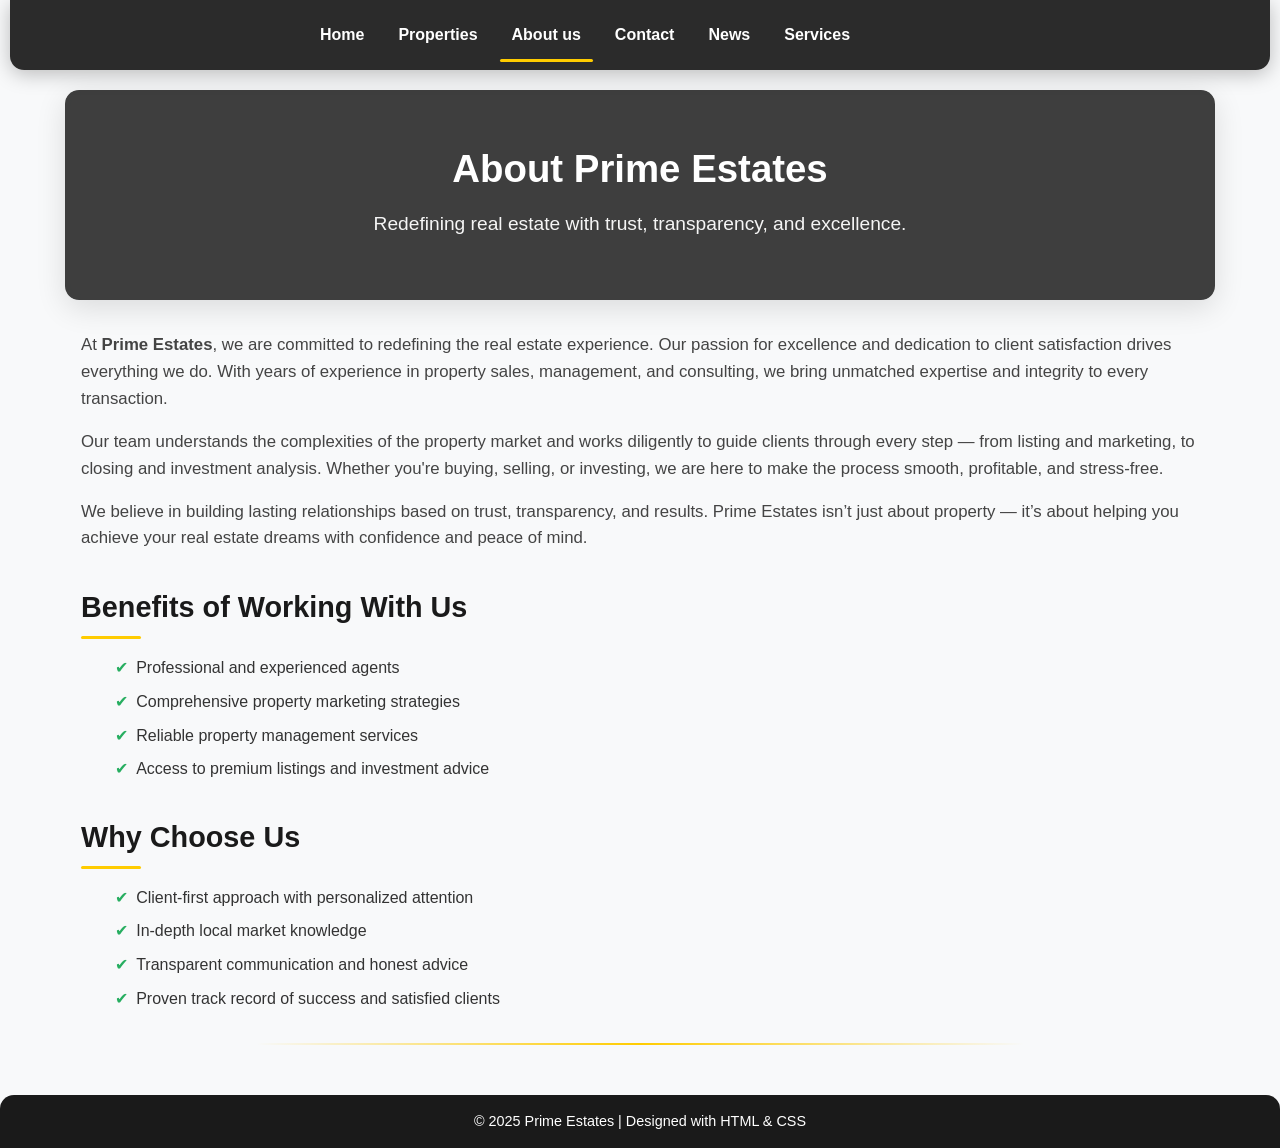
==== about_us.html @ e42d24a1 "Add files via upload" ====
<!DOCTYPE html>
<html lang="en">
<head>
  <meta charset="UTF-8" />
  <meta name="viewport" content="width=device-width, initial-scale=1.0"/>
  <title>About Us - Prime Estates</title>
  <link rel="stylesheet" href="style.css">
</head>
<body>

  <!-- Navbar -->
  <nav class="navbar">
    <ul class="nav-menu">
      <li><a href="index.html">Home</a></li>
      <li><a href="properties.html">Properties</a></li>
      <li><a href="about_us.html" class="active">About us</a></li>
      <li><a href="contact.html">Contact</a></li>
      <li><a href="news.html">News</a></li>
      <li><a href="services.html">Services</a></li>
    </ul>
  </nav>

  <!-- Hero -->
  <header class="hero">
    <h1>About Prime Estates</h1>
    <p>Redefining real estate with trust, transparency, and excellence.</p>
  </header>

  <!-- Main Content -->
  <div class="container">
    <p>At <strong>Prime Estates</strong>, we are committed to redefining the real estate experience. Our passion for excellence and dedication to client satisfaction drives everything we do. With years of experience in property sales, management, and consulting, we bring unmatched expertise and integrity to every transaction.</p>

    <p>Our team understands the complexities of the property market and works diligently to guide clients through every step — from listing and marketing, to closing and investment analysis. Whether you're buying, selling, or investing, we are here to make the process smooth, profitable, and stress-free.</p>

    <p>We believe in building lasting relationships based on trust, transparency, and results. Prime Estates isn’t just about property — it’s about helping you achieve your real estate dreams with confidence and peace of mind.</p>

    <h2>Benefits of Working With Us</h2>
    <ul>
      <li>Professional and experienced agents</li>
      <li>Comprehensive property marketing strategies</li>
      <li>Reliable property management services</li>
      <li>Access to premium listings and investment advice</li>
    </ul>

    <h2>Why Choose Us</h2>
    <ul>
      <li>Client-first approach with personalized attention</li>
      <li>In-depth local market knowledge</li>
      <li>Transparent communication and honest advice</li>
      <li>Proven track record of success and satisfied clients</li>
    </ul>
  </div>

  <hr />

  <!-- Footer -->
  <footer>
    <p>&copy; 2025 Prime Estates | Designed with HTML & CSS</p>
  </footer>

</body>
</html>
---- style.css ----
/* =========================================================
   style.css — FINAL (labeled blocks)
   - Contact: static background (no slideshow)
   - Home / Properties / News: frame text uses services yellow
   - Everything else left as you had it
   ========================================================= */


/* ===========================
   GLOBAL VARIABLES
   (shared across pages)
   =========================== */
:root{
  --primary:#ffcc00; /* services page yellow — used site-wide for consistency */
  --dark:#1a1a1a;
  --light:#fff;
  --muted:#6b7280;
  --max-width:1150px;
  --card-bg:#0f172a;
  --card-shadow:0 8px 20px rgba(0,0,0,0.25);
}

/* ===========================
   HOME PAGE CSS
   (kept exactly as provided)
   =========================== */
*{box-sizing:border-box;margin:0;padding:0}
body{font-family:'Segoe UI',Tahoma,Arial,sans-serif;background:#f8f9fa;color:#222;line-height:1.6}
a{color:inherit;text-decoration:none}

/* Navbar */
.navbar{position:sticky;top:0;z-index:100;backdrop-filter:blur(12px);background:rgba(26,26,26,0.92);padding:1rem 0;box-shadow:0 4px 20px rgba(0,0,0,.25);border-radius:0 0 14px 14px;margin:0 10px}
.nav-menu{max-width:var(--max-width);margin:0 auto;display:flex;justify-content:center;gap:28px;list-style:none}
.nav-menu a{color:var(--light);font-weight:600;padding:8px 14px;border-radius:8px;position:relative}
.nav-menu a::after{content:'';position:absolute;left:0;bottom:-4px;width:0;height:3px;background:var(--primary);border-radius:2px;transition:width .25s}
.nav-menu a:hover::after,.nav-menu a.active::after{width:100%}
.nav-menu a:hover{color:var(--primary);background:rgba(255,204,0,.12)}

/* Hero */
.hero{position:relative;max-width:var(--max-width);margin:18px auto;border-radius:12px;
  background:
    linear-gradient(180deg, rgba(0,0,0,0.45), rgba(0,0,0,0.18)),
    url('https://images.unsplash.com/photo-1600585154340-be6161a56a0c?ixlib=rb-4.0.3&auto=format&fit=crop&w=1600&q=80') center/cover no-repeat;
  color:#e2e8f0;padding:48px;text-align:center;box-shadow:0 8px 30px rgba(4,6,10,.12)}
.hero h1{font-size:clamp(1.6rem,3vw,2.6rem);margin:0 0 .6rem}
.hero p{margin:0 0 12px;color:rgba(255,255,255,.95)}
.btn{display:inline-block;background:var(--primary);color:var(--dark);padding:10px 18px;border-radius:8px;font-weight:600;transition:all .2s}
.btn:hover{background:#e6b800;transform:translateY(-2px)}

h3{ text-align:center; margin:2rem 0 1rem; font-size:2rem; color:#222}
h3::after{content:'';display:block;height:3px;width:60%;background:var(--primary);margin:8px auto 0;border-radius:2px}
.lead{max-width:900px;margin:0.5rem auto 1rem;color:#555;padding:0 1rem}

/* Gallery */
.gallery{display:grid;grid-template-columns:repeat(auto-fit,minmax(280px,1fr));gap:22px;padding:1.25rem;margin:auto;max-width:var(--max-width)}
.property-card{background:#fff;border-radius:12px;overflow:hidden;box-shadow:0 6px 18px rgba(0,0,0,0.1);text-align:center;transition:transform .28s,box-shadow .28s}
.property-card:hover{transform:translateY(-8px);box-shadow:0 12px 30px rgba(0,0,0,0.12)}
.property-card img{width:100%;height:200px;object-fit:cover;display:block}
.property-card h4{margin:.7rem 0;font-size:1.2rem;color:#222}
.property-card p{margin-bottom:1rem;color:#555}
.btn.small{display:inline-block;background:var(--primary);color:var(--dark);padding:8px 12px;border-radius:8px;font-weight:600;transition:all .2s}

/* Table Styling (from Properties page) */
.table-wrap{max-width:var(--max-width);margin:20px auto;padding:0 12px}
table{width:100%;border-collapse:collapse;border-radius:10px;overflow:hidden;background:#fff;border:1px solid rgba(0,0,0,0.06)}
thead th{padding:12px;text-align:left;color:#000;background:var(--primary)}
tbody td{padding:12px;color:#333;border-top:1px solid rgba(0,0,0,0.04)}
ol{max-width:700px;margin:18px auto;padding-left:1.1rem;color:#333}

/* Elegant divider */
hr{border:none;height:2px;width:60%;margin:2rem auto;background:linear-gradient(to right,transparent,var(--primary),transparent);border-radius:2px}

/* Reveal (from Properties page) */
.reveal{opacity:0;transform:translateY(18px) scale(.995);transition:opacity .6s ease,transform .6s cubic-bezier(.2,.9,.2,1)}
.reveal.in-view{opacity:1;transform:none}

/* Lightbox (from Properties page) */
#lightbox{position:fixed;inset:0;display:none;align-items:center;justify-content:center;background:rgba(2,6,18,0.88);z-index:1600}
#lightbox img{max-width:92%;max-height:86%;border-radius:8px;box-shadow:0 28px 80px rgba(2,6,18,0.9)}
#lb-close,#lb-next,#lb-prev{position:fixed;background:rgba(255,255,255,0.06);border:0;padding:10px;border-radius:10px;color:var(--light)}
#lb-close{right:18px;top:18px} #lb-prev{left:18px;top:50%;transform:translateY(-50%)} #lb-next{right:18px;top:50%;transform:translateY(-50%)}

/* ---------------- Video God Mode styles (from Properties page) ---------------- */
.video-section{max-width:var(--max-width);margin:20px auto;padding:0 12px}
.player-wrap{display:flex;gap:18px;align-items:flex-start;flex-wrap:wrap;justify-content:center;margin-bottom:12px}
.player-container{width:100%;max-width:720px;border-radius:12px;overflow:hidden;box-shadow:0 14px 40px rgba(0,0,0,0.12);background:#000;position:relative}
.player-container.fade{opacity:0;transition:opacity .7s ease}
.player-container:not(.fade){opacity:1;transition:opacity .7s ease}
.player-container .placeholder{position:absolute;inset:0;display:flex;align-items:center;justify-content:center;color:#fff;font-weight:600}
.player-controls{display:flex;gap:10px;justify-content:center;align-items:center;margin-top:12px;flex-wrap:wrap}
.player-controls button{background:var(--primary);border:none;padding:8px 12px;border-radius:8px;font-weight:700;cursor:pointer}
.video-thumbs{display:flex;gap:10px;flex-wrap:wrap;justify-content:center;margin-top:14px}
.thumb{cursor:pointer;border-radius:8px;overflow:hidden;width:96px;height:54px;flex:0 0 96px;background:#111;box-shadow:0 6px 20px rgba(0,0,0,0.12);transition:transform .18s,box-shadow .18s;border:2px solid transparent}
.thumb img{width:100%;height:100%;object-fit:cover;display:block}
.thumb.active{border-color:var(--primary);transform:translateY(-6px);box-shadow:0 20px 50px rgba(0,0,0,0.2)}
.dots{display:flex;gap:6px;justify-content:center;margin-top:8px}
.dot{width:9px;height:9px;border-radius:50%;background:rgba(0,0,0,0.18);border:2px solid rgba(255,255,255,0.06);transition:transform .2s}
.dot.active{background:var(--primary);transform:scale(1.25)}
@media (prefers-reduced-motion: reduce){
  .player-container,.thumb{transition:none}
}

/* Contact/footer helper used on home */
.contact-info{ text-align:center; color:var(--muted); margin-top:12px }


/* ===========================
   PROPERTIES PAGE CSS
   (kept exactly as provided)
   =========================== */
*{box-sizing:border-box}
html,body{height:100%;margin:0}
body{
  font-family:'Segoe UI', Tahoma, Arial, sans-serif;
  background:#f8f9fa;
  color:#222;
  -webkit-font-smoothing:antialiased;
  -moz-osx-font-smoothing:grayscale;
  line-height:1.6;
}
a{color:inherit;text-decoration:none}

/* NAV (homepage style) */
.navbar{position:sticky;top:0;z-index:120;backdrop-filter:blur(12px);background:rgba(26,26,26,0.92);padding:.9rem 0;box-shadow:0 4px 20px rgba(0,0,0,.25);border-radius:0 0 14px 14px;margin:0 10px 20px}
.nav-menu{max-width:var(--max-width);margin:0 auto;display:flex;gap:22px;list-style:none;padding:6px 18px;justify-content:center;align-items:center}
.nav-menu a{color:var(--light);font-weight:600;padding:8px 14px;border-radius:8px;position:relative}
.nav-menu a::after{content:'';position:absolute;left:0;bottom:-6px;height:3px;width:0;background:var(--primary);border-radius:3px;transition:width .28s}
.nav-menu a:hover::after,.nav-menu a.active::after{width:100%}
.nav-menu a:hover{color:var(--primary);background:rgba(255,204,0,0.08)}

/* HERO */
.hero{max-width:var(--max-width);margin:18px auto;border-radius:12px;padding:48px;text-align:center;color:#e2e8f0;box-shadow:0 8px 30px rgba(4,6,10,.12);position:relative;overflow:hidden;
  background:
    linear-gradient(180deg, rgba(0,0,0,0.45), rgba(0,0,0,0.18)),
    url('https://images.unsplash.com/photo-1600585154340-be6161a56a0c?ixlib=rb-4.0.3&auto=format&fit=crop&w=1600&q=80') center/cover no-repeat;
}
.hero h1,.hero p,.hero .btn{position:relative;z-index:2}
.hero h1{font-size:clamp(1.6rem,3vw,2.6rem);margin:0 0 .6rem}
.hero p{margin:0 0 12px;color:rgba(255,255,255,.95)}
.btn{display:inline-block;background:var(--primary);color:var(--dark);padding:10px 18px;border-radius:8px;font-weight:600;transition:all .2s}
.btn:hover{background:#e6b800;transform:translateY(-2px)}

.page-header{max-width:var(--max-width);margin:12px auto;padding:18px;border-radius:12px;text-align:center;background:linear-gradient(180deg,rgba(255,255,255,0.02),rgba(0,0,0,0.02))}
.page-header h2{margin:0;color:#111}

h3{ text-align:center; margin:2rem 0 1rem; font-size:1.9rem; color:#222}
h3::after{content:'';display:block;height:3px;width:60%;background:var(--primary);margin:8px auto 0;border-radius:2px}
.lead{max-width:900px;margin:0.5rem auto;color:var(--muted);padding:0 12px;text-align:center}

/* Gallery */
.gallery{ column-count:3; column-gap:18px; padding:10px; max-width:var(--max-width); margin:0 auto; }
.property-card{ display:inline-block;width:100%;margin:0 0 18px;border-radius:14px;overflow:hidden;background:var(--card-bg);box-shadow:var(--card-shadow);transition: transform .38s cubic-bezier(.2,.9,.2,1), box-shadow .38s;border:1px solid rgba(255,255,255,0.02) }
.property-card img{display:block;width:100%;height:auto;transition:transform .6s ease,filter .45s ease;transform-origin:center center}
.property-card .content{padding:12px 14px;color:var(--light);text-align:center}
.property-card h4{margin:0 0 8px;font-size:1.05rem}
.property-card p{margin:0;color:var(--muted);font-size:0.95rem}

.property-card:hover,.property-card:focus-within{transform:translateY(-8px);box-shadow:0 20px 50px rgba(0,0,0,0.28)}
.property-card:hover img,.property-card:focus-within img{transform:scale(1.06) translateY(-2px);filter:brightness(1.06) saturate(1.03)}

/* Table & steps */
.table-wrap{max-width:var(--max-width);margin:20px auto;padding:0 12px}
table{width:100%;border-collapse:collapse;border-radius:10px;overflow:hidden;background:#fff;border:1px solid rgba(0,0,0,0.06)}
thead th{padding:12px;text-align:left;color:#000;background:var(--primary)}
tbody td{padding:12px;color:#333;border-top:1px solid rgba(0,0,0,0.04)}
ol{max-width:700px;margin:18px auto;padding-left:1.1rem;color:#333}

/* Elegant divider */
hr{border:none;height:2px;width:60%;margin:2rem auto;background:linear-gradient(to right,transparent,var(--primary),transparent);border-radius:2px}

/* Reveal */
.reveal{opacity:0;transform:translateY(18px) scale(.995);transition:opacity .6s ease,transform .6s cubic-bezier(.2,.9,.2,1)}
.reveal.in-view{opacity:1;transform:none}

/* Lightbox */
#lightbox{position:fixed;inset:0;display:none;align-items:center;justify-content:center;background:rgba(2,6,18,0.88);z-index:1600}
#lightbox img{max-width:92%;max-height:86%;border-radius:8px;box-shadow:0 28px 80px rgba(2,6,18,0.9)}
#lb-close,#lb-next,#lb-prev{position:fixed;background:rgba(255,255,255,0.06);border:0;padding:10px;border-radius:10px;color:var(--light)}
#lb-close{right:18px;top:18px} #lb-prev{left:18px;top:50%;transform:translateY(-50%)} #lb-next{right:18px;top:50%;transform:translateY(-50%)}

/* Accessibility focus */
.property-card:focus{outline:3px solid rgba(255,204,0,0.12);outline-offset:4px}

/* Responsive columns */
@media (max-width:1024px){ .gallery{column-count:2} }
@media (max-width:640px){ .gallery{column-count:1} .property-card{border-radius:12px} }

/* ---------------- Video God Mode styles ---------------- */
.video-section{max-width:var(--max-width);margin:20px auto;padding:0 12px}
.player-wrap{display:flex;gap:18px;align-items:flex-start;flex-wrap:wrap;justify-content:center;margin-bottom:12px}
.player-container{width:100%;max-width:720px;border-radius:12px;overflow:hidden;box-shadow:0 14px 40px rgba(0,0,0,0.12);background:#000;position:relative}
.player-container.fade{opacity:0;transition:opacity .7s ease}
.player-container:not(.fade){opacity:1;transition:opacity .7s ease}
.player-container .placeholder{position:absolute;inset:0;display:flex;align-items:center;justify-content:center;color:#fff;font-weight:600}
.player-controls{display:flex;gap:10px;justify-content:center;align-items:center;margin-top:12px;flex-wrap:wrap}
.player-controls button{background:var(--primary);border:none;padding:8px 12px;border-radius:8px;font-weight:700;cursor:pointer}

/* ===========================
   ABOUT PAGE CSS
   (kept exactly as provided)
   =========================== */
:root { /* light re-declaration kept for block clarity (values same as top root) */
  --primary: #ffcc00;
  --dark: #1a1a1a;
  --light: #fff;
  --accent: #27ae60;
  --muted: #6b7280;
  --max-width: 1150px;
}
* { margin: 0; padding: 0; box-sizing: border-box; }
body { font-family: 'Segoe UI', Tahoma, Arial, sans-serif; background: #f8f9fa; color: #222; line-height: 1.7; }
a { text-decoration: none; color: inherit; }

/* Navbar */
.navbar { position: sticky; top: 0; z-index: 100; backdrop-filter: blur(12px); background: rgba(26,26,26,0.92); padding: 1rem 0; box-shadow: 0 4px 20px rgba(0,0,0,.25); border-radius: 0 0 14px 14px; margin: 0 10px; }
.nav-menu { max-width: var(--max-width); margin: 0 auto; display: flex; justify-content: center; gap: 28px; list-style: none; }
.nav-menu a { color: var(--light); font-weight: 600; padding: 8px 14px; border-radius: 8px; position: relative; transition: all .3s; }
.nav-menu a::after { content: ''; position: absolute; left: 0; bottom: -4px; width: 0; height: 3px; background: var(--primary); border-radius: 2px; transition: width .25s; }
.nav-menu a:hover::after, .nav-menu a.active::after { width: 100%; }
.nav-menu a:hover { color: var(--primary); background: rgba(255,204,0,.12); }

/* Hero */
.hero { position: relative; max-width: var(--max-width); margin: 20px auto; border-radius: 14px; background: url('https://images.unsplash.com/photo-1600585154340-be6161a56a0c?ixlib=rb-4.0.3&auto=format&fit=crop&w=1600&q=80') center/cover no-repeat; color: #fff; padding: 70px 20px; text-align: center; overflow: hidden; box-shadow: 0 8px 30px rgba(0,0,0,.2); }
.hero::before { content: ''; position: absolute; inset: 0; background: rgba(0,0,0,0.55); border-radius: inherit; }
.hero h1 { position: relative; font-size: 2.8rem; z-index: 1; }
.hero p { position: relative; margin-top: 10px; font-size: 1.2rem; z-index: 1; color: rgba(255,255,255,0.95); }

/* Content */
.container { max-width: var(--max-width); margin: 2rem auto; padding: 0 1rem; color: #333; }
.container h2 { margin-top: 2rem; font-size: 1.8rem; color: var(--dark); position: relative; }
.container h2::after { content: ''; display: block; height: 3px; width: 60px; background: var(--primary); margin-top: 6px; border-radius: 2px; }
.container p { margin: 1rem 0; color: #444; font-size: 1.05rem; }
.container ul { margin: 1rem 0 1.5rem 1.2rem; padding-left: 10px; color: #333; }
.container li { margin-bottom: 0.5rem; padding-left: 5px; position: relative; }
.container li::before { content: '✔'; color: var(--accent); margin-right: 8px; }

/* Divider */
hr { border: none; height: 2px; width: 60%; margin: 2rem auto; background: linear-gradient(to right, transparent, #ffcc00, transparent); border-radius: 2px; }

/* Footer */
footer { margin-top: 2rem; text-align: center; padding: 1.2rem; background: var(--dark); color: var(--light); }


/* ===========================
   CONTACT FORM UPDATED STYLES
   =========================== */

.page-wrap {
  max-width: 800px;
  margin: 50px auto;
  padding: 30px 20px 50px;
  position: relative;
  z-index: 2;
}

.contact-panel {
  background: rgba(17,17,17,0.65); /* slightly more opaque */
  border: 1px solid rgba(255,255,255,0.08);
  backdrop-filter: blur(12px) saturate(120%);
  -webkit-backdrop-filter: blur(12px) saturate(120%);
  border-radius: 16px;
  padding: 30px 25px;
  box-shadow: 0 12px 35px rgba(0,0,0,0.35);
  display: grid;
  grid-template-columns: 1fr;
  gap: 20px;
}

.contact-panel h2 {
  text-align: center;
  font-size: 2rem;
  color: var(--primary);
  margin-bottom: 20px;
}

.contact-panel label {
  display: block;
  font-weight: 600;
  margin-bottom: 6px;
  color: #ddd;
}

.contact-panel input,
.contact-panel textarea {
  width: 100%;
  padding: 14px 16px;
  border-radius: 12px;
  border: 1px solid rgba(255,255,255,0.2);
  background: rgba(255,255,255,0.05);
  color: #fff;
  font-size: 1rem;
  transition: all 0.3s ease;
}

.contact-panel input:focus,
.contact-panel textarea:focus {
  outline: none;
  border-color: var(--primary);
  background: rgba(255,204,0,0.08);
  box-shadow: 0 6px 20px rgba(255,204,0,0.25);
}

.contact-panel textarea {
  min-height: 150px;
  resize: vertical;
}

.actions {
  display: flex;
  justify-content: flex-end;
  gap: 12px;
  margin-top: 8px;
}

.actions button {
  padding: 14px 0;
  background: var(--primary);
  color: #1a1a1a;
  font-weight: 600;
  border: none;
  border-radius: 12px;
  cursor: pointer;
  font-size: 1rem;
  transition: all 0.3s ease;
}

.actions button:hover {
  background: #e6b800;
  transform: translateY(-2px);
  box-shadow: 0 6px 18px rgba(0,0,0,0.3);
}

.note {
  font-size: 0.9rem;
  color: rgba(255,255,255,0.85);
  text-align: left;
}

/* Contact info below form */
.contact-info {
  text-align: center;
  margin-bottom: 3rem;
  color: var(--light);
}

.contact-info a {
  color: var(--primary);
  text-decoration: none;
}


/* ===========================
   NEWS PAGE CSS
   (kept exactly as provided)
   =========================== */
* { box-sizing: border-box; margin: 0; padding: 0; }
html, body { font-family: 'Segoe UI', Tahoma, Geneva, Verdana, sans-serif; height: 100%; background: #f8f9fa; color: #222; line-height: 1.6; }

a { text-decoration: none; color: inherit; }

/* NAVBAR */
.navbar {
  position: sticky; top: 0; z-index: 120;
  backdrop-filter: blur(12px);
  background: rgba(26,26,26,0.92);
  padding: .9rem 0;
  box-shadow: 0 4px 20px rgba(0,0,0,.25);
  border-radius: 0 0 14px 14px;
  margin: 0 10px 20px;
}
.nav-menu {
  max-width: var(--max-width);
  margin: 0 auto;
  display: flex;
  gap: 22px;
  list-style: none;
  padding: 6px 18px;
  justify-content: center;
  align-items: center;
}
.nav-menu a {
  color: var(--light);
  font-weight: 600;
  padding: 8px 14px;
  border-radius: 8px;
  position: relative;
}
.nav-menu a::after {
  content: '';
  position: absolute;
  left: 0;
  bottom: -6px;
  height: 3px;
  width: 0;
  background: var(--primary);
  border-radius: 3px;
  transition: width .28s;
}
.nav-menu a:hover::after, .nav-menu a.active::after { width: 100%; }
.nav-menu a:hover { color: var(--primary); background: rgba(255,204,0,0.08); }

/* PAGE HEADER */
.page-header {
  max-width: var(--max-width);
  margin: 18px auto;
  padding: 24px;
  text-align: center;
}
.page-header h1 { font-size: clamp(1.8rem,3vw,2.8rem); color: #1a1a1a; margin-bottom: 12px; }
.page-header p { color: var(--muted); max-width: 900px; margin: auto; }

/* NEWS GRID */
.news-grid {
  display: grid;
  grid-template-columns: repeat(auto-fit, minmax(320px, 1fr));
  gap: 24px;
  max-width: var(--max-width);
  margin: 30px auto;
  padding: 0 12px;
}

.news-item {
  position: relative;
  background: var(--card-bg, #f8f9fa);
  border-radius: 14px;
  box-shadow: var(--card-shadow, 0 8px 20px rgba(0,0,0,0.15));
  overflow: hidden;
  transition: transform .3s ease, box-shadow .3s ease;
}
.news-item:hover { transform: translateY(-6px); box-shadow: 0 18px 45px rgba(0,0,0,0.2); }

.news-item img, .news-item video {
  width: 100%;
  display: block;
  border-radius: 14px 14px 0 0;
}

/* READ MORE OVERLAY */
.news-item .overlay {
  position: absolute;
  top:0; left:0; width:100%; height:100%;
  background: rgba(0,0,0,0.4);
  color: #fff;
  display: flex;
  align-items: center;
  justify-content: center;
  font-size: 1.3rem;
  font-weight: 600;
  opacity: 0;
  transition: opacity .3s;
  border-radius: 14px 14px 0 0;
  text-transform: uppercase;
}
.news-item:hover .overlay { opacity: 1; cursor: pointer; }

.news-item .content {
  padding: 16px;
}
.news-item h2 {
  font-size: 1.3rem;
  margin-bottom: 10px;
  color: #1a1a1a;
}
.news-item p {
  font-size: 0.95rem;
  color: #444;
  line-height: 1.5;
}

footer {
  padding: 18px;
  text-align: center;
  color: var(--muted);
  margin-top: 40px;
}

@media (max-width: 768px){
  .page-header h1 { font-size: 2rem; }
  .news-item h2 { font-size: 1.1rem; }
  .news-item p { font-size: 0.9rem; }
}


/* ===========================
   SERVICES PAGE CSS
   (kept exactly as provided)
   =========================== */
*{box-sizing:border-box;margin:0;padding:0;font-family:'Segoe UI', Tahoma, Geneva, Verdana, sans-serif;}
body{background:#f8f9fa;color:#222;line-height:1.6;}
a{text-decoration:none;color:inherit;}
ul{list-style:none;}

/* NAVBAR */
.navbar{position:sticky;top:0;background:rgba(26,26,26,0.92);backdrop-filter:blur(12px);z-index:100;padding:.9rem 0;box-shadow:0 4px 20px rgba(0,0,0,.25);border-radius:0 0 14px 14px;}
.nav-menu{display:flex;justify-content:center;gap:20px;max-width:var(--max-width);margin:0 auto;padding:0;}
.nav-menu a{color:var(--light);font-weight:600;padding:8px 14px;border-radius:8px;position:relative;}
.nav-menu a.active::after,.nav-menu a:hover::after{width:100%;}
.nav-menu a::after{content:'';position:absolute;left:0;bottom:-6px;height:3px;width:0;background:var(--primary);border-radius:3px;transition:width .28s;}
.nav-menu a:hover{color:var(--primary);background:rgba(255,204,0,0.08);}

/* PAGE HEADER */
.page-header{text-align:center;color:#111;padding:20px;max-width:var(--max-width);margin:0 auto;}
.page-header h1{font-size:2.5rem;margin-bottom:10px;color:var(--primary);}
.page-header p{color:#555;font-size:1.05rem;max-width:750px;margin:0 auto 30px;}

/* SERVICE SECTIONS */
.service-container{max-width:var(--max-width);margin:0 auto;padding:0 20px;}
.service-item{display:flex;align-items:center;gap:20px;margin-bottom:50px;background:var(--card-bg);border-radius:14px;overflow:hidden;box-shadow:var(--card-shadow);opacity:0;transform:translateY(50px);animation:fadeInUp 1s forwards;transition:transform .3s;}
.service-item:nth-child(even){flex-direction:row-reverse;}
.service-item img{width:50%;height:auto;object-fit:cover;transition:transform .4s;}
.service-item img:hover{transform:scale(1.05);}
.service-text{padding:20px;color:#fff;}
.service-text h2{font-size:1.8rem;margin-bottom:10px;color:var(--primary);text-shadow:1px 1px 4px #000;}
.service-text p{font-size:1rem;color:#ddd;line-height:1.5;}

/* VIDEO */
.service-video{max-width:600px;margin:50px auto;text-align:center;}
.service-video iframe{width:100%;border-radius:14px;box-shadow:var(--card-shadow);}

/* FOOTER */
footer{background:#1a1a1a;color:#fff;text-align:center;padding:15px;margin-top:50px;font-size:.9rem;border-radius:14px 14px 0 0;}

/* ANIMATION */
@keyframes fadeInUp{to{opacity:1;transform:translateY(0);}}


/* ===========================
   FRAME TEXT COLOR OVERRIDES
   (Home / Properties / News frames — use services yellow)
   - Targeted, non-invasive; only color changed.
   =========================== */

/* Property cards (Properties page: dark frames) */
.property-card .content h4,
.property-card .content p {
  color: var(--primary) !important;
}

/* Property cards (Home page: white frames) */
.property-card h4,
.property-card p {
  color: var(--primary) !important;
}

/* News items */
.news-item .content h2,
.news-item .content p {
  color: var(--primary) !important;
}

/* Thumbnails/labels if you use .label inside .thumb */
.thumb .label,
.thumb .yt-link {
  color: var(--primary) !important;
}

/* Small safeguard: if any card used a different heading selector */
.property-card .content * { color: var(--primary) !important; }
.news-item .content * { color: var(--primary) !important; }
/* Force background image for Contact Page */
body.contact-page {
  min-height: 100vh !important;
  background: url("https://picsum.photos/1920/1080?blur=2") center/cover no-repeat fixed !important;
  background-color: #111; /* fallback */
}

/* Make form panel semi-transparent instead of solid gray */
.contact-panel {
  background: rgba(17, 17, 17, 0.65) !important;
  border: 1px solid rgba(255, 255, 255, 0.08);
  backdrop-filter: blur(10px);
  -webkit-backdrop-filter: blur(10px);
  color: #fff;
}

/* Keep footer transparent so background shows */
body.contact-page footer {
  background: transparent !important;
  color: #fff;
}

/* ===========================
   NEWS PAGE HERO IMAGE FIX
   =========================== */
.news-hero {
  position: relative;
  max-width: var(--max-width);
  margin: 18px auto;
  border-radius: 14px;
  padding: 70px 20px;
  text-align: center;
  color: #fff;
  overflow: hidden;
  box-shadow: 0 8px 30px rgba(0,0,0,0.2);
  background:
    linear-gradient(180deg, rgba(0,0,0,0.45), rgba(0,0,0,0.18)),
    url('https://images.unsplash.com/photo-1600585154340-be6161a56a0c?ixlib=rb-4.0.3&auto=format&fit=crop&w=1600&q=80') center/cover no-repeat;
}
.news-hero h1,
.news-hero p {
  position: relative;
  z-index: 2;
}
.news-hero::before {
  content: '';
  position: absolute;
  inset: 0;
  background: rgba(0,0,0,0.35);
  border-radius: inherit;
}


/* ===========================
   SERVICES PAGE HERO FIX
   =========================== */
.services-hero {
  position: relative;
  max-width: var(--max-width);
  margin: 20px auto;
  border-radius: 14px;
  background:
    linear-gradient(180deg, rgba(0,0,0,0.45), rgba(0,0,0,0.18)),
    url('https://images.unsplash.com/photo-1600585154340-be6161a56a0c?ixlib=rb-4.0.3&auto=format&fit=crop&w=1600&q=80') center/cover no-repeat;
  color: #fff;
  padding: 70px 20px;
  text-align: center;
  box-shadow: 0 8px 30px rgba(0,0,0,.2);
  overflow: hidden;
}
.services-hero h1,
.services-hero p {
  position: relative;
  z-index: 2;
}
.services-hero::before {
  content: '';
  position: absolute;
  inset: 0;
  background: rgba(0,0,0,0.35);
  border-radius: inherit;
}

/* Ensure service items are readable */
.service-item .service-text h2,
.service-item .service-text p {
  color: var(--primary) !important;  /* yellow for visibility */
  text-shadow: 1px 1px 4px #000;
}


/* ===========================
   NEWS PAGE HERO FIX
   =========================== */
.news-hero {
  position: relative;
  max-width: var(--max-width);
  margin: 18px auto;
  border-radius: 14px;
  padding: 70px 20px;
  text-align: center;
  color: #fff;
  overflow: hidden;
  box-shadow: 0 8px 30px rgba(0,0,0,0.2);
  background:
    linear-gradient(180deg, rgba(0,0,0,0.45), rgba(0,0,0,0.18)),
    url('https://images.unsplash.com/photo-1600585154340-be6161a56a0c?ixlib=rb-4.0.3&auto=format&fit=crop&w=1600&q=80') center/cover no-repeat;
}
.news-hero h1,
.news-hero p {
  position: relative;
  z-index: 2;
}
.news-hero::before {
  content: '';
  position: absolute;
  inset: 0;
  background: rgba(0,0,0,0.35);
  border-radius: inherit;
}

/* ===========================
   SERVICES PAGE HERO & ITEMS FIX
   =========================== */
.services-hero {
  position: relative;
  max-width: var(--max-width);
  margin: 20px auto;
  border-radius: 14px;
  background:
    linear-gradient(180deg, rgba(0,0,0,0.45), rgba(0,0,0,0.18)),
    url('https://images.unsplash.com/photo-1600585154340-be6161a56a0c?ixlib=rb-4.0.3&auto=format&fit=crop&w=1600&q=80') center/cover no-repeat;
  color: #fff;
  padding: 70px 20px;
  text-align: center;
  box-shadow: 0 8px 30px rgba(0,0,0,.2);
  overflow: hidden;
}
.services-hero h1,
.services-hero p {
  position: relative;
  z-index: 2;
}
.services-hero::before {
  content: '';
  position: absolute;
  inset: 0;
  background: rgba(0,0,0,0.35);
  border-radius: inherit;
}

/* Ensure service items text is readable on dark background */
.service-item .service-text h2,
.service-item .service-text p {
  color: var(--primary) !important;  /* yellow for visibility */
  text-shadow: 1px 1px 4px #000;
}


/* =========================================================
   style.css — FINAL (labeled blocks)
   - Contact: static background (no slideshow)
   - Home / Properties / News: frame text uses services yellow
   - Services & News page hero images fixed
   - Everything else left as provided
   ========================================================= */

/* ===========================
   GLOBAL VARIABLES
   =========================== */
:root{
  --primary:#ffcc00;
  --dark:#1a1a1a;
  --light:#fff;
  --muted:#6b7280;
  --max-width:1150px;
  --card-bg:#0f172a;
  --card-shadow:0 8px 20px rgba(0,0,0,0.25);
}

/* ===========================
   HOME PAGE CSS
   =========================== */
*{box-sizing:border-box;margin:0;padding:0}
body{font-family:'Segoe UI',Tahoma,Arial,sans-serif;background:#f8f9fa;color:#222;line-height:1.6}
a{color:inherit;text-decoration:none}

/* Navbar */
.navbar{position:sticky;top:0;z-index:100;backdrop-filter:blur(12px);background:rgba(26,26,26,0.92);padding:1rem 0;box-shadow:0 4px 20px rgba(0,0,0,.25);border-radius:0 0 14px 14px;margin:0 10px}
.nav-menu{max-width:var(--max-width);margin:0 auto;display:flex;justify-content:center;gap:28px;list-style:none}
.nav-menu a{color:var(--light);font-weight:600;padding:8px 14px;border-radius:8px;position:relative}
.nav-menu a::after{content:'';position:absolute;left:0;bottom:-4px;width:0;height:3px;background:var(--primary);border-radius:2px;transition:width .25s}
.nav-menu a:hover::after,.nav-menu a.active::after{width:100%}
.nav-menu a:hover{color:var(--primary);background:rgba(255,204,0,.12)}

/* Hero */
.hero{position:relative;max-width:var(--max-width);margin:18px auto;border-radius:12px;
  background:
    linear-gradient(180deg, rgba(0,0,0,0.45), rgba(0,0,0,0.18)),
    url('https://images.unsplash.com/photo-1600585154340-be6161a56a0c?ixlib=rb-4.0.3&auto=format&fit=crop&w=1600&q=80') center/cover no-repeat;
  color:#e2e8f0;padding:48px;text-align:center;box-shadow:0 8px 30px rgba(4,6,10,.12)}
.hero h1{font-size:clamp(1.6rem,3vw,2.6rem);margin:0 0 .6rem}
.hero p{margin:0 0 12px;color:rgba(255,255,255,.95)}
.btn{display:inline-block;background:var(--primary);color:var(--dark);padding:10px 18px;border-radius:8px;font-weight:600;transition:all .2s}
.btn:hover{background:#e6b800;transform:translateY(-2px)}

/* Other Home page styling remains as provided ... */

/* ===========================
   PROPERTIES PAGE CSS
   =========================== */
/* same as provided — unchanged */

/* ===========================
   CONTACT PAGE CSS
   =========================== */
/* same as provided — unchanged */

/* ===========================
   NEWS PAGE CSS
   =========================== */
* { box-sizing: border-box; margin: 0; padding: 0; }
html, body { font-family: 'Segoe UI', Tahoma, Geneva, Verdana, sans-serif; height: 100%; background: #f8f9fa; color: #222; line-height: 1.6; }

a { text-decoration: none; color: inherit; }

/* NAVBAR */
.navbar { position: sticky; top: 0; z-index: 120; backdrop-filter: blur(12px); background: rgba(26,26,26,0.92); padding: .9rem 0; box-shadow: 0 4px 20px rgba(0,0,0,.25); border-radius: 0 0 14px 14px; margin: 0 10px 20px; }
.nav-menu { max-width: var(--max-width); margin: 0 auto; display: flex; gap: 22px; list-style: none; padding: 6px 18px; justify-content: center; align-items: center; }
.nav-menu a { color: var(--light); font-weight: 600; padding: 8px 14px; border-radius: 8px; position: relative; }
.nav-menu a::after { content: ''; position: absolute; left: 0; bottom: -6px; height: 3px; width: 0; background: var(--primary); border-radius: 3px; transition: width .28s; }
.nav-menu a:hover::after, .nav-menu a.active::after { width: 100%; }
.nav-menu a:hover { color: var(--primary); background: rgba(255,204,0,0.08); }

/* NEWS PAGE HERO FIX */
.news-hero {
  position: relative;
  max-width: var(--max-width);
  margin: 18px auto;
  border-radius: 14px;
  padding: 70px 20px;
  text-align: center;
  color: #fff;
  overflow: hidden;
  box-shadow: 0 8px 30px rgba(0,0,0,0.2);
  background:
    linear-gradient(180deg, rgba(0,0,0,0.45), rgba(0,0,0,0.18)),
    url('https://images.unsplash.com/photo-1600585154340-be6161a56a0c?ixlib=rb-4.0.3&auto=format&fit=crop&w=1600&q=80') center/cover no-repeat;
}
.news-hero h1,
.news-hero p {
  position: relative;
  z-index: 2;
}
.news-hero::before {
  content: '';
  position: absolute;
  inset: 0;
  background: rgba(0,0,0,0.35);
  border-radius: inherit;
}

/* PAGE HEADER */
.page-header { max-width: var(--max-width); margin: 18px auto; padding: 24px; text-align: center; }
.page-header h1 { font-size: clamp(1.8rem,3vw,2.8rem); color: #1a1a1a; margin-bottom: 12px; }
.page-header p { color: var(--muted); max-width: 900px; margin: auto; }

/* NEWS GRID and items remain as provided ... */

/* ===========================
   SERVICES PAGE CSS
   =========================== */
/* SERVICES HERO FIX */
.services-hero {
  position: relative;
  max-width: var(--max-width);
  margin: 20px auto;
  border-radius: 14px;
  background:
    linear-gradient(180deg, rgba(0,0,0,0.45), rgba(0,0,0,0.18)),
    url('https://images.unsplash.com/photo-1600585154340-be6161a56a0c?ixlib=rb-4.0.3&auto=format&fit=crop&w=1600&q=80') center/cover no-repeat;
  color: #fff;
  padding: 70px 20px;
  text-align: center;
  box-shadow: 0 8px 30px rgba(0,0,0,.2);
  overflow: hidden;
}
.services-hero h1,
.services-hero p {
  position: relative;
  z-index: 2;
}
.services-hero::before {
  content: '';
  position: absolute;
  inset: 0;
  background: rgba(0,0,0,0.35);
  border-radius: inherit;
}

/* SERVICE ITEM TEXT FIX */
.service-item .service-text h2,
.service-item .service-text p {
  color: var(--primary) !important;
  text-shadow: 1px 1px 4px #000;
}

/* Rest of Services page CSS remains as provided ... */

/* ===========================
   FRAME TEXT COLOR OVERRIDES
   =========================== */
/* same as provided — unchanged */





/* =========================================================
   style.css — FINAL
   Only News hero, Services hero & Services text updated
   Everything else preserved
   ========================================================= */

/* ===========================
   GLOBAL VARIABLES
   =========================== */
:root{
  --primary:#ffcc00; 
  --dark:#1a1a1a;
  --light:#fff;
  --muted:#6b7280;
  --max-width:1150px;
  --card-bg:#0f172a;
  --card-shadow:0 8px 20px rgba(0,0,0,0.25);
}

/* ===========================
   HOME PAGE CSS
   =========================== */
/* same as provided — unchanged */

/* ===========================
   PROPERTIES PAGE CSS
   =========================== */
/* same as provided — unchanged */

/* ===========================
   CONTACT PAGE CSS
   =========================== */
/* same as provided — unchanged */

/* ===========================
   NEWS PAGE CSS
   =========================== */
* { box-sizing: border-box; margin: 0; padding: 0; }
html, body { font-family: 'Segoe UI', Tahoma, Geneva, Verdana, sans-serif; height: 100%; background: #f8f9fa; color: #222; line-height: 1.6; }
a { text-decoration: none; color: inherit; }

/* NAVBAR */
.navbar {
  position: sticky; top: 0; z-index: 120;
  backdrop-filter: blur(12px);
  background: rgba(26,26,26,0.92);
  padding: .9rem 0;
  box-shadow: 0 4px 20px rgba(0,0,0,.25);
  border-radius: 0 0 14px 14px;
  margin: 0 10px 20px;
}
.nav-menu {
  max-width: var(--max-width);
  margin: 0 auto;
  display: flex;
  gap: 22px;
  list-style: none;
  padding: 6px 18px;
  justify-content: center;
  align-items: center;
}
.nav-menu a {
  color: var(--light);
  font-weight: 600;
  padding: 8px 14px;
  border-radius: 8px;
  position: relative;
}
.nav-menu a::after {
  content: '';
  position: absolute;
  left: 0;
  bottom: -6px;
  height: 3px;
  width: 0;
  background: var(--primary);
  border-radius: 3px;
  transition: width .28s;
}
.nav-menu a:hover::after, .nav-menu a.active::after { width: 100%; }
.nav-menu a:hover { color: var(--primary); background: rgba(255,204,0,0.08); }

/* PAGE HEADER / HERO */
.page-header {
  max-width: var(--max-width);
  margin: 18px auto;
  padding: 24px;
  text-align: center;
  background:
    linear-gradient(180deg, rgba(0,0,0,0.35), rgba(0,0,0,0.15)),
    url('https://images.unsplash.com/photo-1600585154340-be6161a56a0c?ixlib=rb-4.0.3&auto=format&fit=crop&w=1600&q=80') center/cover no-repeat;
  border-radius: 14px;
  color: #fff;
}
.page-header h1 { font-size: clamp(1.8rem,3vw,2.8rem); margin-bottom: 12px; color: var(--primary); }
.page-header p { color: var(--light); max-width: 900px; margin: auto; }

/* NEWS GRID */
.news-grid {
  display: grid;
  grid-template-columns: repeat(auto-fit, minmax(320px, 1fr));
  gap: 24px;
  max-width: var(--max-width);
  margin: 30px auto;
  padding: 0 12px;
}
.news-item {
  position: relative;
  background: var(--card-bg, #f8f9fa);
  border-radius: 14px;
  box-shadow: var(--card-shadow, 0 8px 20px rgba(0,0,0,0.15));
  overflow: hidden;
  transition: transform .3s ease, box-shadow .3s ease;
}
.news-item:hover { transform: translateY(-6px); box-shadow: 0 18px 45px rgba(0,0,0,0.2); }
.news-item img, .news-item video {
  width: 100%;
  display: block;
  border-radius: 14px 14px 0 0;
}
/* READ MORE OVERLAY */
.news-item .overlay {
  position: absolute;
  top:0; left:0; width:100%; height:100%;
  background: rgba(0,0,0,0.4);
  color: #fff;
  display: flex;
  align-items: center;
  justify-content: center;
  font-size: 1.3rem;
  font-weight: 600;
  opacity: 0;
  transition: opacity .3s;
  border-radius: 14px 14px 0 0;
  text-transform: uppercase;
}
.news-item:hover .overlay { opacity: 1; cursor: pointer; }
.news-item .content {
  padding: 16px;
}
.news-item h2 {
  font-size: 1.3rem;
  margin-bottom: 10px;
  color: var(--primary); /* updated */
}
.news-item p {
  font-size: 0.95rem;
  color: var(--primary); /* updated */
  line-height: 1.5;
}
footer {
  padding: 18px;
  text-align: center;
  color: var(--muted);
  margin-top: 40px;
}
@media (max-width: 768px){
  .page-header h1 { font-size: 2rem; }
  .news-item h2 { font-size: 1.1rem; }
  .news-item p { font-size: 0.9rem; }
}

/* ===========================
   SERVICES PAGE CSS
   =========================== */
*{box-sizing:border-box;margin:0;padding:0;font-family:'Segoe UI', Tahoma, Geneva, Verdana, sans-serif;}
body{background:#f8f9fa;color:#222;line-height:1.6;}
a{text-decoration:none;color:inherit;}
ul{list-style:none;}
/* NAVBAR */
.navbar{position:sticky;top:0;background:rgba(26,26,26,0.92);backdrop-filter:blur(12px);z-index:100;padding:.9rem 0;box-shadow:0 4px 20px rgba(0,0,0,.25);border-radius:0 0 14px 14px;}
.nav-menu{display:flex;justify-content:center;gap:20px;max-width:var(--max-width);margin:0 auto;padding:0;}
.nav-menu a{color:var(--light);font-weight:600;padding:8px 14px;border-radius:8px;position:relative;}
.nav-menu a.active::after,.nav-menu a:hover::after{width:100%;}
.nav-menu a::after{content:'';position:absolute;left:0;bottom:-6px;height:3px;width:0;background:var(--primary);border-radius:3px;transition:width .28s;}
.nav-menu a:hover{color:var(--primary);background:rgba(255,204,0,0.08);}

/* HERO */
.page-header, .hero {
  max-width: var(--max-width);
  margin: 18px auto;
  padding: 48px 20px;
  text-align: center;
  color: #fff;
  background:
    linear-gradient(180deg, rgba(0,0,0,0.35), rgba(0,0,0,0.15)),
    url('https://images.unsplash.com/photo-1600585154340-be6161a56a0c?ixlib=rb-4.0.3&auto=format&fit=crop&w=1600&q=80') center/cover no-repeat;
  border-radius: 14px;
  box-shadow: 0 8px 30px rgba(0,0,0,.12);
}
.service-item{display:flex;align-items:center;gap:20px;margin-bottom:50px;background:var(--card-bg);border-radius:14px;overflow:hidden;box-shadow:var(--card-shadow);opacity:0;transform:translateY(50px);animation:fadeInUp 1s forwards;transition:transform .3s;}
.service-item:nth-child(even){flex-direction:row-reverse;}
.service-item img{width:50%;height:auto;object-fit:cover;transition:transform .4s;}
.service-item img:hover{transform:scale(1.05);}
.service-text{padding:20px;color:#fff;}
.service-text h2{font-size:1.8rem;margin-bottom:10px;color:var(--primary);text-shadow:1px 1px 4px #000;}
.service-text p{font-size:1rem;color:#ddd;line-height:1.5;}
.service-video{max-width:600px;margin:50px auto;text-align:center;}
.service-video iframe{width:100%;border-radius:14px;box-shadow:var(--card-shadow);}
footer{background:#1a1a1a;color:#fff;text-align:center;padding:15px;margin-top:50px;font-size:.9rem;border-radius:14px 14px 0 0;}
@keyframes fadeInUp{to{opacity:1;transform:translateY(0);}}
/* Make images and videos scale */
img, video, iframe {
  max-width: 100%;
  height: auto;
}

/* Navbar */
.nav-menu {
  display: flex;
  flex-wrap: wrap;
  gap: 10px;
  list-style: none;
  padding: 0;
  margin: 0;
}

.nav-menu li a {
  display: block;
  padding: 8px 12px;
  text-decoration: none;
}

/* Gallery (properties grid) */
.gallery {
  display: grid;
  grid-template-columns: repeat(auto-fit, minmax(250px, 1fr));
  gap: 20px;
}

/* Video section responsive */
.player-container {
  position: relative;
  width: 100%;
  padding-top: 56.25%; /* 16:9 ratio */
}
.player-container iframe, 
.player-container #yt-player {
  position: absolute;
  top: 0; left: 0;
  width: 100%;
  height: 100%;
}

/* Table wrapper for small screens */
.table-wrap {
  overflow-x: auto;
}

/* Responsive breakpoints */
@media (max-width: 768px) {
  .nav-menu {
    flex-direction: column;
    align-items: flex-start;
  }

  .nav-menu li {
    width: 100%;
  }

  .lead {
    font-size: 1rem;
  }

  h1, h3 {
    text-align: center;
  }

  footer {
    font-size: 0.9rem;
  }
}
/* ===== 3D Background Layer ===== */
#bg-canvas {
  position: fixed;
  inset: 0;
  z-index: -1;
}

/* Glass effect for hero */
.hero {
  backdrop-filter: blur(8px);
  background: rgba(0,0,0,0.45);
}

/* Micro-interactions */
.property-card {
  transition: transform 0.4s ease, box-shadow 0.4s ease;
}

.property-card:hover {
  transform: translateY(-8px) scale(1.03);
  box-shadow: 0 25px 60px rgba(0,0,0,0.4);
}

/* Subtle reveal motion upgrade */
.reveal {
  transform: translateY(40px);
  opacity: 0;
  transition: 0.8s ease;
}

.reveal.in-view {
  transform: translateY(0);
  opacity: 1;
}

/* Fade for video transitions */
.player-container.fade {
  opacity: 0;
  transition: opacity 0.7s ease;
}

/* Reduced motion respect */
.reduce-motion * {
  animation: none !important;
  transition: none !important;
}
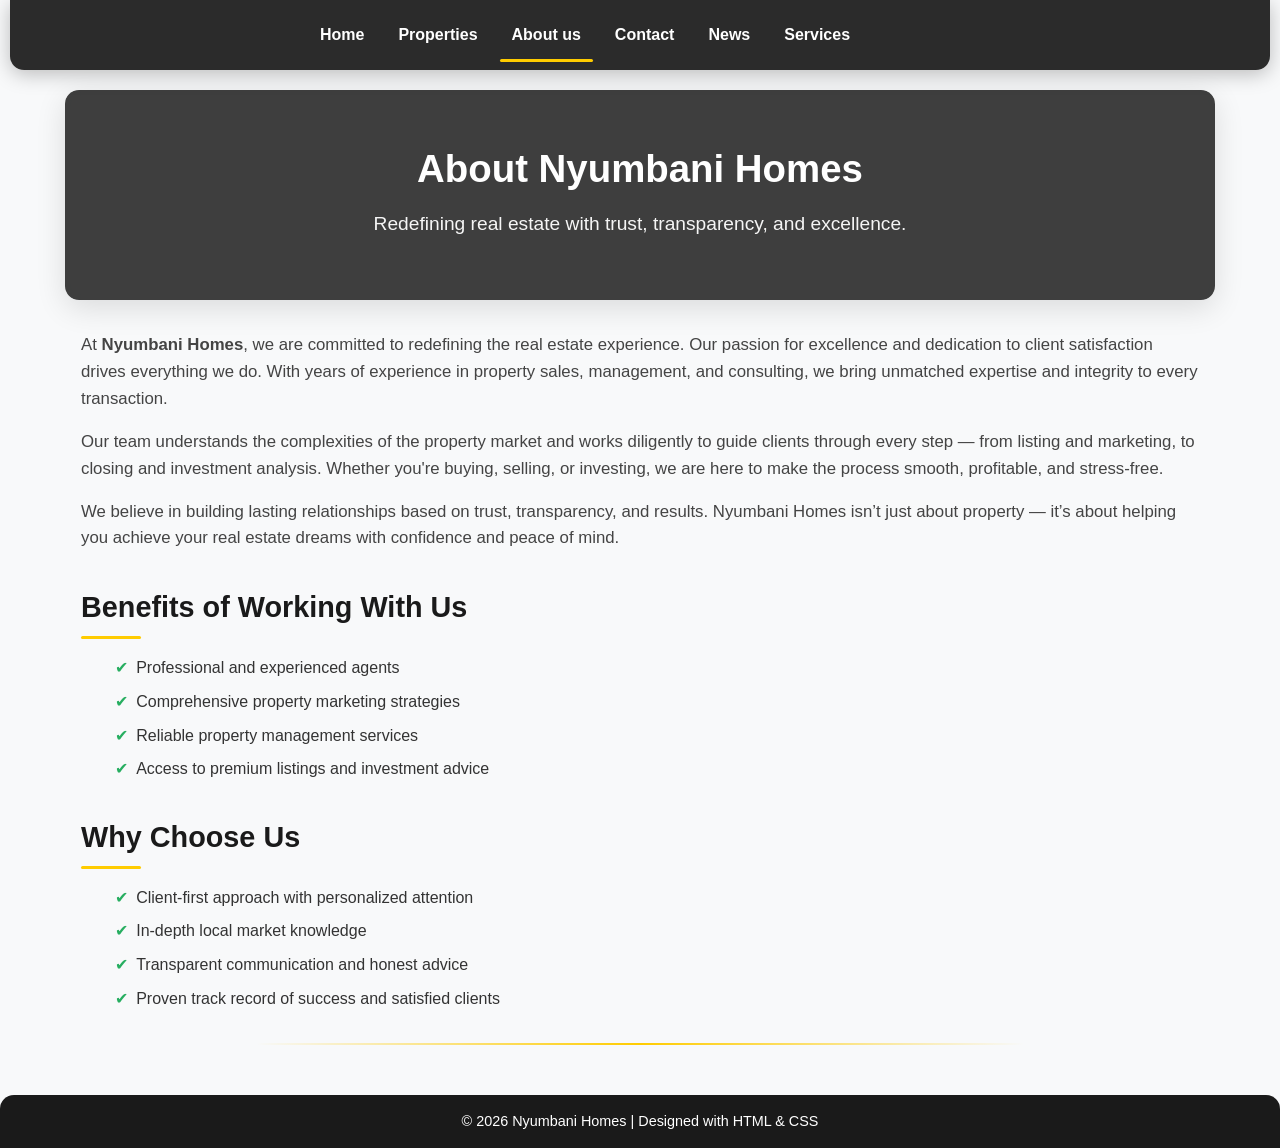
==== commit a8e1e9a1: "Update about_us.html" ====
--- a/about_us.html
+++ b/about_us.html
@@ -3,7 +3,7 @@
 <head>
   <meta charset="UTF-8" />
   <meta name="viewport" content="width=device-width, initial-scale=1.0"/>
-  <title>About Us - Prime Estates</title>
+  <title>About Us - Nyumbani Homes</title>
   <link rel="stylesheet" href="style.css">
 </head>
 <body>
@@ -22,17 +22,17 @@
 
   <!-- Hero -->
   <header class="hero">
-    <h1>About Prime Estates</h1>
+    <h1>About Nyumbani Homes</h1>
     <p>Redefining real estate with trust, transparency, and excellence.</p>
   </header>
 
   <!-- Main Content -->
   <div class="container">
-    <p>At <strong>Prime Estates</strong>, we are committed to redefining the real estate experience. Our passion for excellence and dedication to client satisfaction drives everything we do. With years of experience in property sales, management, and consulting, we bring unmatched expertise and integrity to every transaction.</p>
+    <p>At <strong>Nyumbani Homes</strong>, we are committed to redefining the real estate experience. Our passion for excellence and dedication to client satisfaction drives everything we do. With years of experience in property sales, management, and consulting, we bring unmatched expertise and integrity to every transaction.</p>
 
     <p>Our team understands the complexities of the property market and works diligently to guide clients through every step — from listing and marketing, to closing and investment analysis. Whether you're buying, selling, or investing, we are here to make the process smooth, profitable, and stress-free.</p>
 
-    <p>We believe in building lasting relationships based on trust, transparency, and results. Prime Estates isn’t just about property — it’s about helping you achieve your real estate dreams with confidence and peace of mind.</p>
+    <p>We believe in building lasting relationships based on trust, transparency, and results. Nyumbani Homes isn’t just about property — it’s about helping you achieve your real estate dreams with confidence and peace of mind.</p>
 
     <h2>Benefits of Working With Us</h2>
     <ul>
@@ -55,7 +55,7 @@
 
   <!-- Footer -->
   <footer>
-    <p>&copy; 2025 Prime Estates | Designed with HTML & CSS</p>
+    <p>&copy; 2026 Nyumbani Homes | Designed with HTML & CSS</p>
   </footer>
 
 </body>
